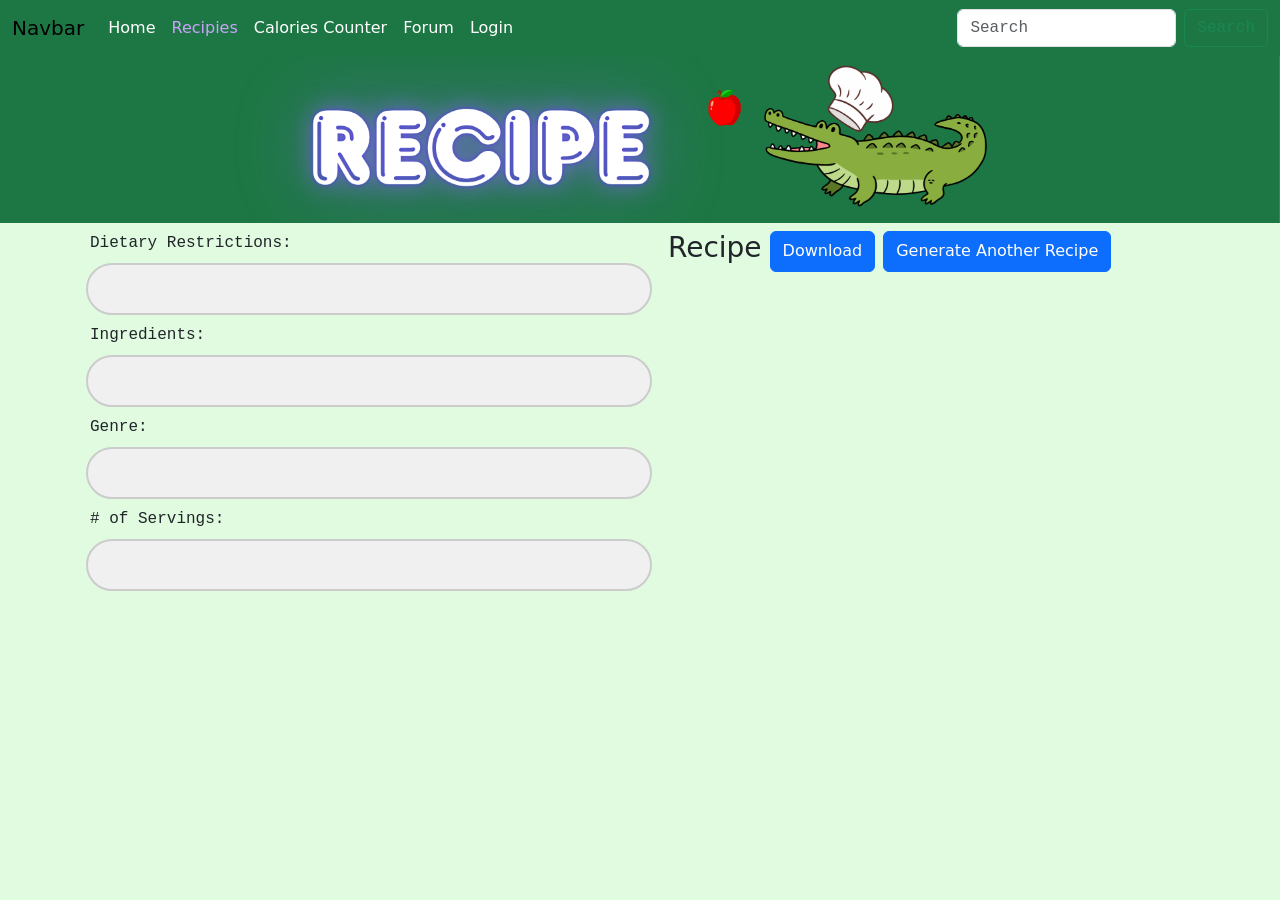
==== html/forum.html @ e3415eb6 "Added styling" ====
<!DOCTYPE html>
<html lang="en">
  <head>
    <meta charset="UTF-8" />
    <meta name="viewport" content="width=device-width, initial-scale=1.0" />
    <link
      href="https://cdn.jsdelivr.net/npm/bootstrap@5.3.8/dist/css/bootstrap.min.css"
      rel="stylesheet"
      integrity="sha384-sRIl4kxILFvY47J16cr9ZwB07vP4J8+LH7qKQnuqkuIAvNWLzeN8tE5YBujZqJLB"
      crossorigin="anonymous"
    />
    <link rel="stylesheet" href="index.css" />
  </head>
  <body>
    <nav class="navbar navbar-expand-lg bg-body-primary">
      <div class="container-fluid">
        <a class="navbar-brand" href="#">Navbar</a>
        <button
          class="navbar-toggler"
          type="button"
          data-bs-toggle="collapse"
          data-bs-target="#navbarSupportedContent"
          aria-controls="navbarSupportedContent"
          aria-expanded="false"
          aria-label="Toggle navigation"
        >
          <span class="navbar-toggler-icon"></span>
        </button>
        <div class="collapse navbar-collapse" id="navbarSupportedContent">
          <ul class="navbar-nav me-auto mb-2 mb-lg-0">
            <li class="nav-item">
              <a class="nav-link" href="index.html">Home</a>
            </li>
            <li class="nav-item">
              <a class="nav-link active" aria-current="page" href="#"
                >Recipies</a
              >
            </li>
            <li class="nav-item">
              <a class="nav-link" href="workout.html">Calories Counter</a>
            </li>
            <li class="nav-item">
              <a class="nav-link" href="#">Forum</a>
            </li>
            <li class="nav-item">
              <a class="nav-link" href="#">Login</a>
            </li>
            <!--
            <li class="nav-item dropdown">
              <a
                class="nav-link dropdown-toggle"
                href="#"
                role="button"
                data-bs-toggle="dropdown"
                aria-expanded="false"
              >
                Dropdown
              </a>
              <ul class="dropdown-menu">
                <li><a class="dropdown-item" href="#">Action</a></li>
                <li><a class="dropdown-item" href="#">Another action</a></li>
                <li><hr class="dropdown-divider" /></li>
                <li>
                  <a class="dropdown-item" href="#">Something else here</a>
                </li>
              </ul>
            </li>
            <li class="nav-item">
              <a class="nav-link disabled" aria-disabled="true">Disabled</a>
            </li>
        -->
          </ul>
          <form class="d-flex" role="search">
            <input
              class="form-control me-2"
              type="search"
              placeholder="Search"
              aria-label="Search"
            />
            <button class="btn btn-outline-success" type="submit">
              Search
            </button>
          </form>
        </div>
      </div>
    </nav>
    <div class="container-fluid w-100 bg-primary p-0">
      <img src="recipe.png" alt="Banner" class="img-fluid" />
    </div>

    <h1>Recipies</h1>

    <div class="container d-flex flex-row">
      <form action="" class="w-50 m-2">
        <div class="row g-2">
          <label for="restric">Dietary Restrictions: </label>
          <input type="text" name="restric" />
          <label for="fridge">Ingredients: </label>
          <input type="text" name="fridge" />
          <label for="genre">Genre: </label>
          <input type="text" name="genre" />
          <label for="servigns"># of Servings: </label>
          <input type="number" name="servings" min="0" />
        </div>
      </form>
      <div class="m-2">
        <div class="d-flex flex-row">
          <h3 class="mx-1">Recipe</h3>
          <button class="mx-1 btn btn-primary">Download</button>
          <button class="mx-1 btn btn-primary">Generate Another Recipe</button>
        </div>
        <div class="recipe-result"></div>
      </div>
    </div>

    <script
      src="https://cdn.jsdelivr.net/npm/bootstrap@5.3.8/dist/js/bootstrap.bundle.min.js"
      integrity="sha384-FKyoEForCGlyvwx9Hj09JcYn3nv7wiPVlz7YYwJrWVcXK/BmnVDxM+D2scQbITxI"
      crossorigin="anonymous"
    ></script>
  </body>
</html>
---- html/index.css ----
h1 {
    color: blue;
    display: none;
}

nav {
    background-color: #1d7744;
    
}
.nav-link {
    color:white;
}
.nav-link:hover {
    color: lightgreen;
}
.nav-link.active {
    color: rgb(202, 163, 248) !important;
}
body {
    background-color: rgb(224, 251, 224);
  }

h2 {
    font-family: Courier, monospace;
  }
  
form {
    font-family: Courier, monospace;
  }
  input {
    padding: 12px 18px;
    border: 2px solid #ccc;
    border-radius: 50px;
    background: #f0f0f0;
    font-size: 16px;
    transition: 0.25s;
  }
  
  input:focus {
    background: white;
    box-shadow: 0 0 8px rgba(0,0,0,0.1);
  }
  select {
    appearance: none;
    -webkit-appearance: none;
    -moz-appearance: none;
  
    padding: 12px 16px;
    font-size: 16px;
    border: 2px solid #ccc;
    border-radius: 12px;
    background: white url("data:image/svg+xml;utf8,<svg fill='gray' height='16' width='16' xmlns='http://www.w3.org/2000/svg'><path d='M4 6l4 4 4-4z'/></svg>") no-repeat right 12px center;
    background-size: 14px;
    cursor: pointer;
    transition: 0.25s;
  }
  
  select:focus {
    border-color: #4A90E2;
  }
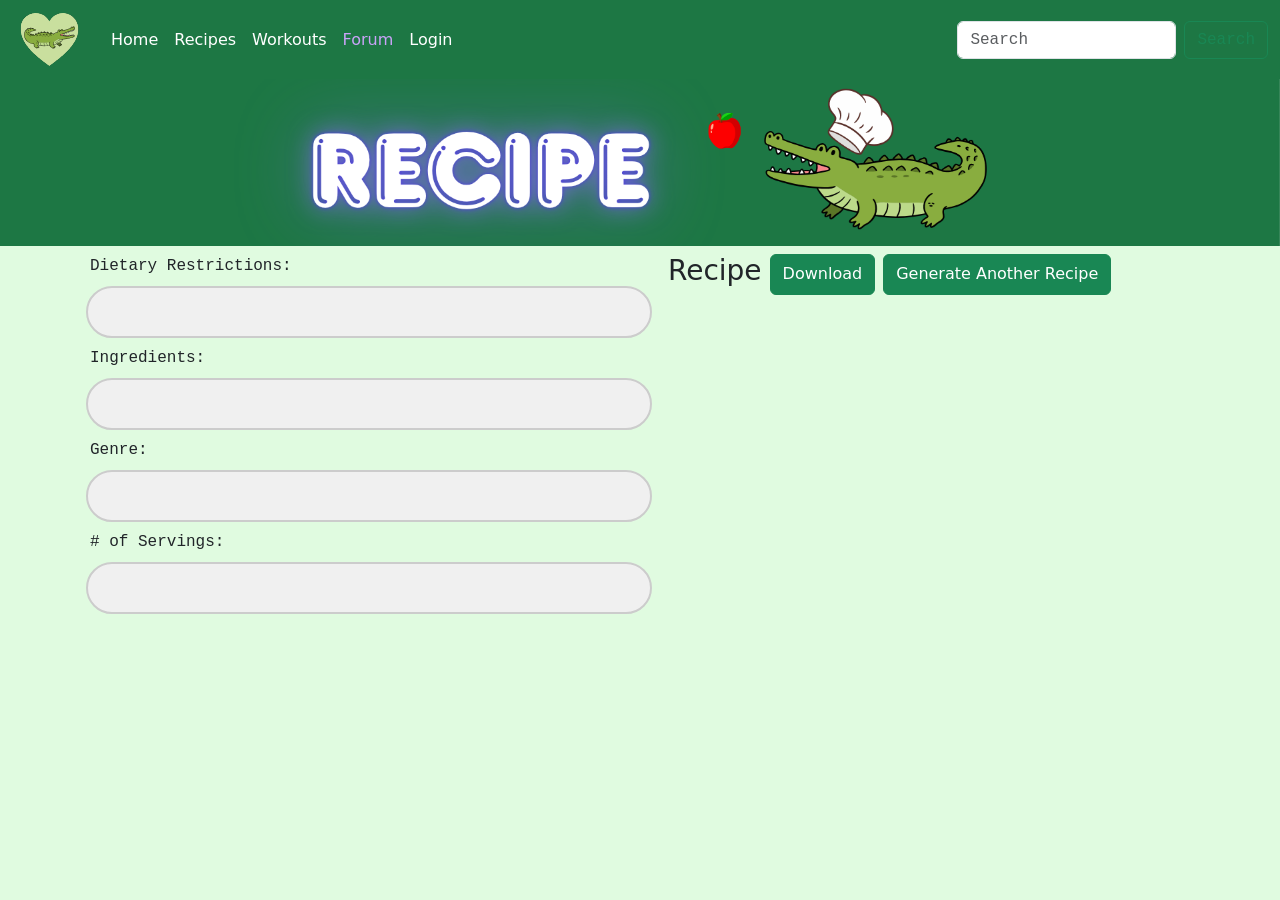
==== commit 1e11f580: "added more banners" ====
--- a/html/forum.html
+++ b/html/forum.html
@@ -14,7 +14,8 @@
   <body>
     <nav class="navbar navbar-expand-lg bg-body-primary">
       <div class="container-fluid">
-        <a class="navbar-brand" href="#">Navbar</a>
+        <a class="navbar-brand" href="#"><img src="assets/logo.png" alt="Logo of Diet Buddy"
+          /></a>
         <button
           class="navbar-toggler"
           type="button"
@@ -32,15 +33,14 @@
               <a class="nav-link" href="index.html">Home</a>
             </li>
             <li class="nav-item">
-              <a class="nav-link active" aria-current="page" href="#"
-                >Recipies</a
-              >
+              <a class="nav-link" href="recipies.html">Recipes</a>
+          
             </li>
             <li class="nav-item">
-              <a class="nav-link" href="workout.html">Calories Counter</a>
+              <a class="nav-link" href="workout.html">Workouts</a>
             </li>
             <li class="nav-item">
-              <a class="nav-link" href="#">Forum</a>
+              <a class="nav-link active" aria-current="page" href="#">Forum</a>
             </li>
             <li class="nav-item">
               <a class="nav-link" href="#">Login</a>
@@ -85,10 +85,10 @@
       </div>
     </nav>
     <div class="container-fluid w-100 bg-primary p-0">
-      <img src="recipe.png" alt="Banner" class="img-fluid" />
+      <img src="assets/recipe.png" alt="Banner" class="img-fluid" />
     </div>
 
-    <h1>Recipies</h1>
+    <h1>Forum</h1>
 
     <div class="container d-flex flex-row">
       <form action="" class="w-50 m-2">
@@ -106,8 +106,8 @@
       <div class="m-2">
         <div class="d-flex flex-row">
           <h3 class="mx-1">Recipe</h3>
-          <button class="mx-1 btn btn-primary">Download</button>
-          <button class="mx-1 btn btn-primary">Generate Another Recipe</button>
+          <button class="mx-1 btn btn-success">Download</button>
+          <button class="mx-1 btn btn-success">Generate Another Recipe</button>
         </div>
         <div class="recipe-result"></div>
       </div>
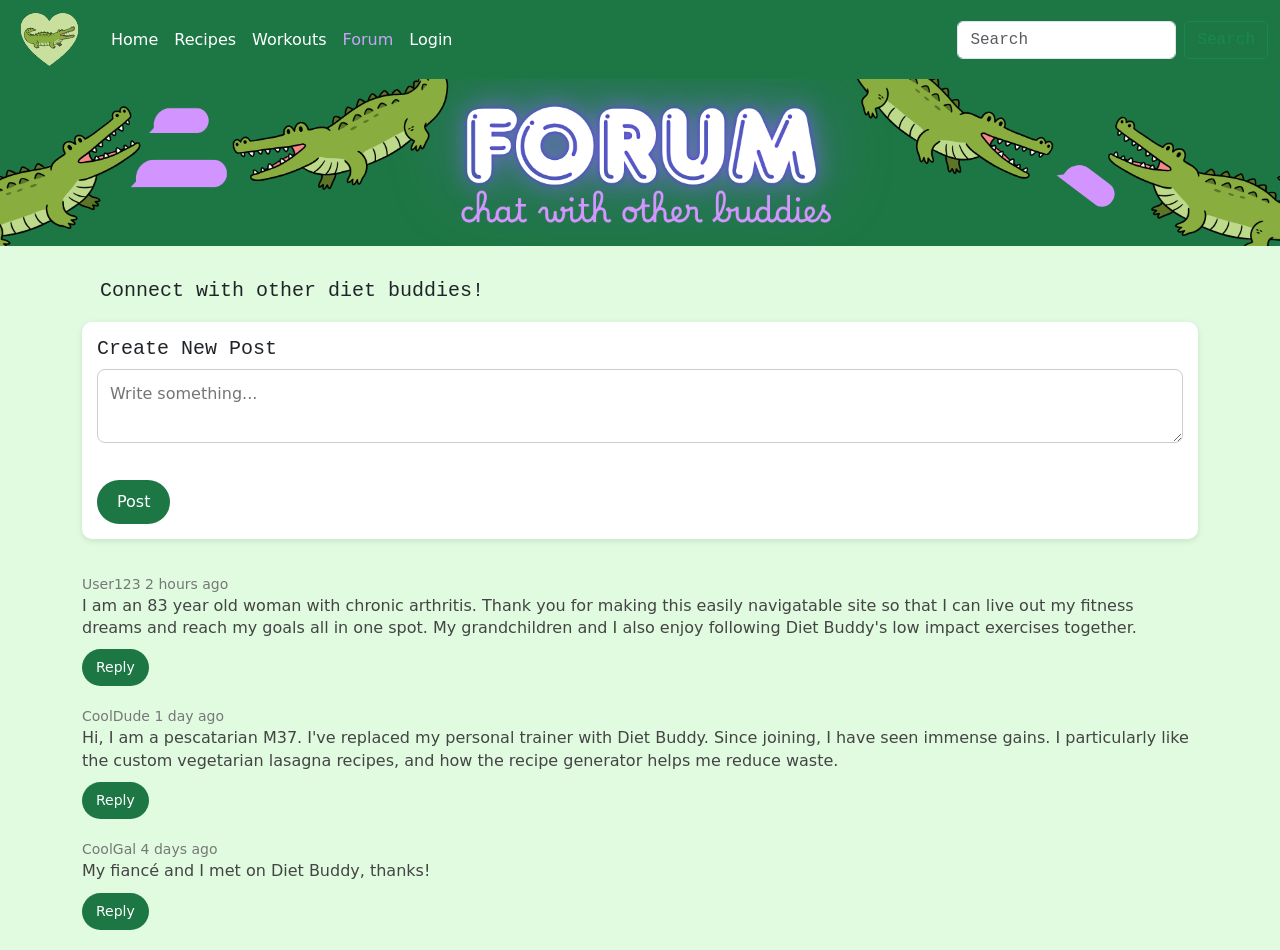
==== commit 8fc988ac: "updated stuff and made forum" ====
--- a/html/forum.html
+++ b/html/forum.html
@@ -43,7 +43,7 @@
               <a class="nav-link active" aria-current="page" href="#">Forum</a>
             </li>
             <li class="nav-item">
-              <a class="nav-link" href="#">Login</a>
+              <a class="nav-link" href="login.html">Login</a>
             </li>
             <!--
             <li class="nav-item dropdown">
@@ -85,33 +85,50 @@
       </div>
     </nav>
     <div class="container-fluid w-100 bg-primary p-0">
-      <img src="assets/recipe.png" alt="Banner" class="img-fluid" />
+      <img src="assets/forum.png" alt="Forum: Chat with other buddies" class="img-fluid" />
     </div>
 
     <h1>Forum</h1>
+    
+    <p>Connect with other diet buddies!</p>
 
-    <div class="container d-flex flex-row">
-      <form action="" class="w-50 m-2">
-        <div class="row g-2">
-          <label for="restric">Dietary Restrictions: </label>
-          <input type="text" name="restric" />
-          <label for="fridge">Ingredients: </label>
-          <input type="text" name="fridge" />
-          <label for="genre">Genre: </label>
-          <input type="text" name="genre" />
-          <label for="servigns"># of Servings: </label>
-          <input type="number" name="servings" min="0" />
+    
+    <div class="container">
+      <div class="new-post">
+      <h4>Create New Post</h4>
+      <textarea placeholder="Write something..."></textarea>
+      <button class="submit-btn">Post</button>
+      </div>
+      
+      
+      <div class="post-box">
+      <div class="post-header">
+      <span class="username">User123</span>
+      <span class="time">2 hours ago</span>
+      </div>
+      <div class="post-content">I am an 83 year old woman with chronic arthritis. Thank you for making this easily navigatable site so that I can live out my fitness dreams and reach my goals all in one spot. My grandchildren and I also enjoy following Diet Buddy's low impact exercises together. </div>
+      <button class="reply-btn">Reply</button>
+      </div>
+      
+      
+      <div class="post-box">
+      <div class="post-header">
+      <span class="username">CoolDude</span>
+      <span class="time">1 day ago</span>
+      </div>
+      <div class="post-content">Hi, I am a pescatarian M37. I've replaced my personal trainer with Diet Buddy. Since joining, I have seen immense gains. I particularly like the custom vegetarian lasagna recipes, and how the recipe generator helps me reduce waste. </div>
+      <button class="reply-btn">Reply</button>
+      </div>
+      <div class="post-box">
+        <div class="post-header">
+        <span class="username">CoolGal</span>
+        <span class="time">4 days ago</span>
         </div>
-      </form>
-      <div class="m-2">
-        <div class="d-flex flex-row">
-          <h3 class="mx-1">Recipe</h3>
-          <button class="mx-1 btn btn-success">Download</button>
-          <button class="mx-1 btn btn-success">Generate Another Recipe</button>
+        <div class="post-content"> My fiancé and I met on Diet Buddy, thanks!</div>
+        <button class="reply-btn">Reply</button>
         </div>
-        <div class="recipe-result"></div>
       </div>
-    </div>
+      
 
     <script
       src="https://cdn.jsdelivr.net/npm/bootstrap@5.3.8/dist/js/bootstrap.bundle.min.js"
--- a/html/index.css
+++ b/html/index.css
@@ -60,4 +60,82 @@
   select:focus {
     border-color: #4A90E2;
   }
-  +  .post-box {
+    color: #777;
+    font-size: 14px;
+    }
+    
+    
+    .post-content {
+    font-size: 16px;
+    line-height: 1.4;
+    color: #444;
+    margin-bottom: 10px;
+    }
+    
+    
+    .reply-btn {
+    background: #1d7744;
+    color: white;
+    border: none;
+    padding: 8px 14px;
+    border-radius: 20px;
+    cursor: pointer;
+    font-size: 14px;
+    transition: 0.2s;
+    margin-bottom: 20px;
+    }
+    
+    
+    .reply-btn:hover {
+    background: lightgreen;
+    }
+    
+    
+    .new-post {
+    background: white;
+    padding: 15px;
+    border-radius: 10px;
+    box-shadow: 0 2px 6px rgba(0,0,0,0.1);
+    margin-bottom: 35px;
+    }
+    
+    
+    textarea {
+    width: 100%;
+    padding: 12px;
+    border-radius: 8px;
+    border: 1px solid #ccc;
+    font-size: 16px;
+    resize: vertical;
+    margin-bottom: 30px;
+    }
+    
+    
+    .submit-btn {
+    background: #1d7744;
+    color: white;
+    border: none;
+    padding: 10px 20px;
+    border-radius: 25px;
+    cursor: pointer;
+    font-size: 16px;
+    transition: 0.2s;
+    }
+    
+    
+    .submit-btn:hover {
+    background: #57a94b;
+    }
+
+    p {
+        margin-top: 30px;
+        padding-left: 100px;
+        font-family: Courier, monospace;
+        font-size: 20px;
+      }
+
+    h4{
+        font-family: Courier, monospace;
+        font-size: 20px;
+    }
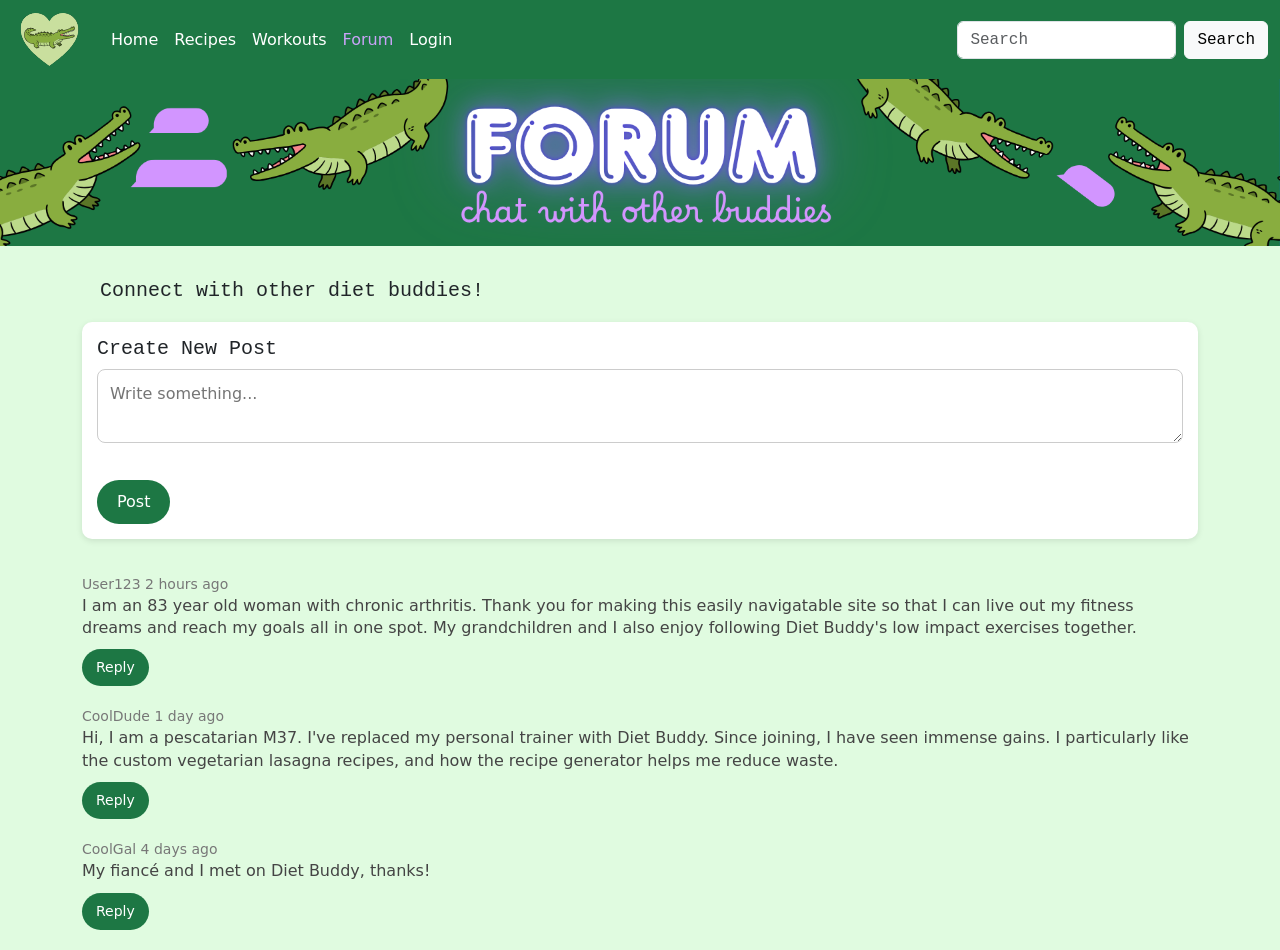
==== commit 0270ae50: "Added accessibility features" ====
--- a/html/forum.html
+++ b/html/forum.html
@@ -1,6 +1,7 @@
 <!DOCTYPE html>
 <html lang="en">
   <head>
+    <title>Diet Buddy - Forum</title>
     <meta charset="UTF-8" />
     <meta name="viewport" content="width=device-width, initial-scale=1.0" />
     <link
@@ -14,8 +15,9 @@
   <body>
     <nav class="navbar navbar-expand-lg bg-body-primary">
       <div class="container-fluid">
-        <a class="navbar-brand" href="#"><img src="assets/logo.png" alt="Logo of Diet Buddy"
-          /></a>
+        <a class="navbar-brand" href="#"
+          ><img src="assets/logo.png" alt="Logo of Diet Buddy"
+        /></a>
         <button
           class="navbar-toggler"
           type="button"
@@ -34,7 +36,6 @@
             </li>
             <li class="nav-item">
               <a class="nav-link" href="recipies.html">Recipes</a>
-          
             </li>
             <li class="nav-item">
               <a class="nav-link" href="workout.html">Workouts</a>
@@ -45,30 +46,6 @@
             <li class="nav-item">
               <a class="nav-link" href="login.html">Login</a>
             </li>
-            <!--
-            <li class="nav-item dropdown">
-              <a
-                class="nav-link dropdown-toggle"
-                href="#"
-                role="button"
-                data-bs-toggle="dropdown"
-                aria-expanded="false"
-              >
-                Dropdown
-              </a>
-              <ul class="dropdown-menu">
-                <li><a class="dropdown-item" href="#">Action</a></li>
-                <li><a class="dropdown-item" href="#">Another action</a></li>
-                <li><hr class="dropdown-divider" /></li>
-                <li>
-                  <a class="dropdown-item" href="#">Something else here</a>
-                </li>
-              </ul>
-            </li>
-            <li class="nav-item">
-              <a class="nav-link disabled" aria-disabled="true">Disabled</a>
-            </li>
-        -->
           </ul>
           <form class="d-flex" role="search">
             <input
@@ -77,59 +54,70 @@
               placeholder="Search"
               aria-label="Search"
             />
-            <button class="btn btn-outline-success" type="submit">
-              Search
-            </button>
+            <button class="btn btn-light" type="submit">Search</button>
           </form>
         </div>
       </div>
     </nav>
     <div class="container-fluid w-100 bg-primary p-0">
-      <img src="assets/forum.png" alt="Forum: Chat with other buddies" class="img-fluid" />
+      <img
+        src="assets/forum.png"
+        alt="Forum: Chat with other buddies"
+        class="img-fluid"
+      />
     </div>
+    <main>
+      <h1>Forum</h1>
 
-    <h1>Forum</h1>
-    
-    <p>Connect with other diet buddies!</p>
+      <p>Connect with other diet buddies!</p>
 
-    
-    <div class="container">
-      <div class="new-post">
-      <h4>Create New Post</h4>
-      <textarea placeholder="Write something..."></textarea>
-      <button class="submit-btn">Post</button>
-      </div>
-      
-      
-      <div class="post-box">
-      <div class="post-header">
-      <span class="username">User123</span>
-      <span class="time">2 hours ago</span>
-      </div>
-      <div class="post-content">I am an 83 year old woman with chronic arthritis. Thank you for making this easily navigatable site so that I can live out my fitness dreams and reach my goals all in one spot. My grandchildren and I also enjoy following Diet Buddy's low impact exercises together. </div>
-      <button class="reply-btn">Reply</button>
-      </div>
-      
-      
-      <div class="post-box">
-      <div class="post-header">
-      <span class="username">CoolDude</span>
-      <span class="time">1 day ago</span>
-      </div>
-      <div class="post-content">Hi, I am a pescatarian M37. I've replaced my personal trainer with Diet Buddy. Since joining, I have seen immense gains. I particularly like the custom vegetarian lasagna recipes, and how the recipe generator helps me reduce waste. </div>
-      <button class="reply-btn">Reply</button>
-      </div>
-      <div class="post-box">
-        <div class="post-header">
-        <span class="username">CoolGal</span>
-        <span class="time">4 days ago</span>
+      <div class="container">
+        <div class="new-post">
+          <h4>Create New Post</h4>
+          <textarea placeholder="Write something..."></textarea>
+          <button class="submit-btn">Post</button>
         </div>
-        <div class="post-content"> My fiancé and I met on Diet Buddy, thanks!</div>
-        <button class="reply-btn">Reply</button>
+
+        <div class="post-box">
+          <div class="post-header">
+            <span class="username">User123</span>
+            <span class="time">2 hours ago</span>
+          </div>
+          <div class="post-content">
+            I am an 83 year old woman with chronic arthritis. Thank you for
+            making this easily navigatable site so that I can live out my
+            fitness dreams and reach my goals all in one spot. My grandchildren
+            and I also enjoy following Diet Buddy's low impact exercises
+            together.
+          </div>
+          <button class="reply-btn">Reply</button>
+        </div>
+
+        <div class="post-box">
+          <div class="post-header">
+            <span class="username">CoolDude</span>
+            <span class="time">1 day ago</span>
+          </div>
+          <div class="post-content">
+            Hi, I am a pescatarian M37. I've replaced my personal trainer with
+            Diet Buddy. Since joining, I have seen immense gains. I particularly
+            like the custom vegetarian lasagna recipes, and how the recipe
+            generator helps me reduce waste.
+          </div>
+          <button class="reply-btn">Reply</button>
+        </div>
+        <div class="post-box">
+          <div class="post-header">
+            <span class="username">CoolGal</span>
+            <span class="time">4 days ago</span>
+          </div>
+          <div class="post-content">
+            My fiancé and I met on Diet Buddy, thanks!
+          </div>
+          <button class="reply-btn">Reply</button>
         </div>
       </div>
-      
-
+    </main>
     <script
       src="https://cdn.jsdelivr.net/npm/bootstrap@5.3.8/dist/js/bootstrap.bundle.min.js"
       integrity="sha384-FKyoEForCGlyvwx9Hj09JcYn3nv7wiPVlz7YYwJrWVcXK/BmnVDxM+D2scQbITxI"
--- a/html/index.css
+++ b/html/index.css
@@ -138,4 +138,14 @@
     h4{
         font-family: Courier, monospace;
         font-size: 20px;
-    }+    }
+
+  #foodChart {
+    width: 300px !important;
+    height: 300px !important;
+  }
+
+  #calChart {
+    width: 300px !important;
+    height: 300px !important;
+  }
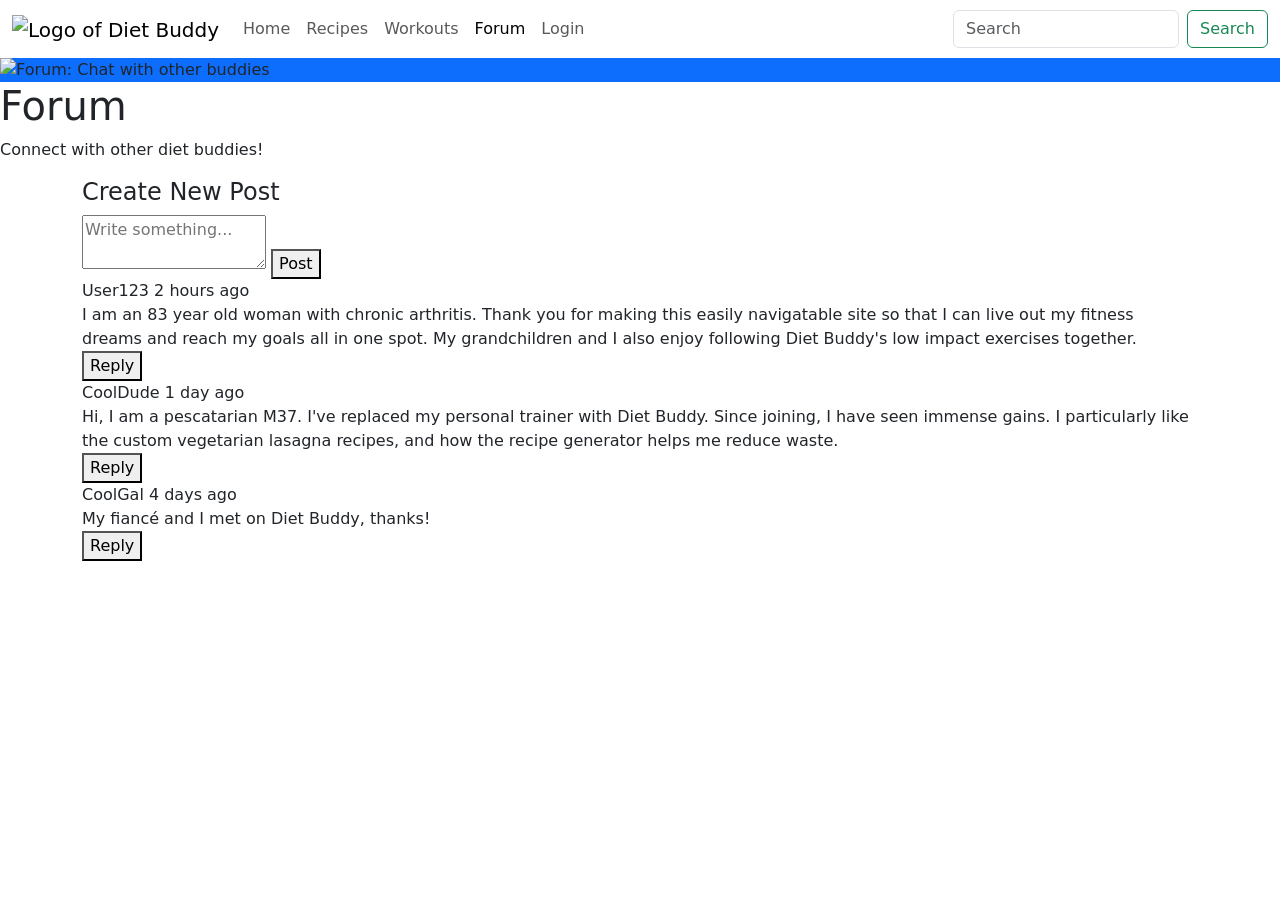
==== commit f20a65fe: "integration" ====
--- a/html/forum.html
+++ b/html/forum.html
@@ -1,7 +1,6 @@
 <!DOCTYPE html>
 <html lang="en">
   <head>
-    <title>Diet Buddy - Forum</title>
     <meta charset="UTF-8" />
     <meta name="viewport" content="width=device-width, initial-scale=1.0" />
     <link
@@ -10,14 +9,13 @@
       integrity="sha384-sRIl4kxILFvY47J16cr9ZwB07vP4J8+LH7qKQnuqkuIAvNWLzeN8tE5YBujZqJLB"
       crossorigin="anonymous"
     />
-    <link rel="stylesheet" href="index.css" />
+    <link rel="stylesheet" href="/static/index.css" />
   </head>
   <body>
     <nav class="navbar navbar-expand-lg bg-body-primary">
       <div class="container-fluid">
-        <a class="navbar-brand" href="#"
-          ><img src="assets/logo.png" alt="Logo of Diet Buddy"
-        /></a>
+        <a class="navbar-brand" href="#"><img src="/static/assets/logo.png" alt="Logo of Diet Buddy"
+          /></a>
         <button
           class="navbar-toggler"
           type="button"
@@ -32,20 +30,45 @@
         <div class="collapse navbar-collapse" id="navbarSupportedContent">
           <ul class="navbar-nav me-auto mb-2 mb-lg-0">
             <li class="nav-item">
-              <a class="nav-link" href="index.html">Home</a>
+              <a class="nav-link" href="/index">Home</a>
             </li>
             <li class="nav-item">
-              <a class="nav-link" href="recipies.html">Recipes</a>
+              <a class="nav-link" href="/recipies">Recipes</a>
+          
             </li>
             <li class="nav-item">
-              <a class="nav-link" href="workout.html">Workouts</a>
+              <a class="nav-link" href="/workout">Workouts</a>
             </li>
             <li class="nav-item">
               <a class="nav-link active" aria-current="page" href="#">Forum</a>
             </li>
             <li class="nav-item">
-              <a class="nav-link" href="login.html">Login</a>
+              <a class="nav-link" href="/login">Login</a>
             </li>
+            <!--
+            <li class="nav-item dropdown">
+              <a
+                class="nav-link dropdown-toggle"
+                href="#"
+                role="button"
+                data-bs-toggle="dropdown"
+                aria-expanded="false"
+              >
+                Dropdown
+              </a>
+              <ul class="dropdown-menu">
+                <li><a class="dropdown-item" href="#">Action</a></li>
+                <li><a class="dropdown-item" href="#">Another action</a></li>
+                <li><hr class="dropdown-divider" /></li>
+                <li>
+                  <a class="dropdown-item" href="#">Something else here</a>
+                </li>
+              </ul>
+            </li>
+            <li class="nav-item">
+              <a class="nav-link disabled" aria-disabled="true">Disabled</a>
+            </li>
+        -->
           </ul>
           <form class="d-flex" role="search">
             <input
@@ -54,74 +77,63 @@
               placeholder="Search"
               aria-label="Search"
             />
-            <button class="btn btn-light" type="submit">Search</button>
+            <button class="btn btn-outline-success" type="submit">
+              Search
+            </button>
           </form>
         </div>
       </div>
     </nav>
     <div class="container-fluid w-100 bg-primary p-0">
-      <img
-        src="assets/forum.png"
-        alt="Forum: Chat with other buddies"
-        class="img-fluid"
-      />
+      <img src="/static/assets/forum.png" alt="Forum: Chat with other buddies" class="img-fluid" />
     </div>
-    <main>
-      <h1>Forum</h1>
 
-      <p>Connect with other diet buddies!</p>
+    <h1>Forum</h1>
+    
+    <p>Connect with other diet buddies!</p>
 
-      <div class="container">
-        <div class="new-post">
-          <h4>Create New Post</h4>
-          <textarea placeholder="Write something..."></textarea>
-          <button class="submit-btn">Post</button>
+    
+    <div class="container">
+      <div class="new-post">
+      <h4>Create New Post</h4>
+      <textarea placeholder="Write something..."></textarea>
+      <button class="submit-btn">Post</button>
+      </div>
+      
+      
+      <div class="post-box">
+      <div class="post-header">
+      <span class="username">User123</span>
+      <span class="time">2 hours ago</span>
+      </div>
+      <div class="post-content">I am an 83 year old woman with chronic arthritis. Thank you for making this easily navigatable site so that I can live out my fitness dreams and reach my goals all in one spot. My grandchildren and I also enjoy following Diet Buddy's low impact exercises together. </div>
+      <button class="reply-btn">Reply</button>
+      </div>
+      
+      
+      <div class="post-box">
+      <div class="post-header">
+      <span class="username">CoolDude</span>
+      <span class="time">1 day ago</span>
+      </div>
+      <div class="post-content">Hi, I am a pescatarian M37. I've replaced my personal trainer with Diet Buddy. Since joining, I have seen immense gains. I particularly like the custom vegetarian lasagna recipes, and how the recipe generator helps me reduce waste. </div>
+      <button class="reply-btn">Reply</button>
+      </div>
+      <div class="post-box">
+        <div class="post-header">
+        <span class="username">CoolGal</span>
+        <span class="time">4 days ago</span>
         </div>
-
-        <div class="post-box">
-          <div class="post-header">
-            <span class="username">User123</span>
-            <span class="time">2 hours ago</span>
-          </div>
-          <div class="post-content">
-            I am an 83 year old woman with chronic arthritis. Thank you for
-            making this easily navigatable site so that I can live out my
-            fitness dreams and reach my goals all in one spot. My grandchildren
-            and I also enjoy following Diet Buddy's low impact exercises
-            together.
-          </div>
-          <button class="reply-btn">Reply</button>
-        </div>
-
-        <div class="post-box">
-          <div class="post-header">
-            <span class="username">CoolDude</span>
-            <span class="time">1 day ago</span>
-          </div>
-          <div class="post-content">
-            Hi, I am a pescatarian M37. I've replaced my personal trainer with
-            Diet Buddy. Since joining, I have seen immense gains. I particularly
-            like the custom vegetarian lasagna recipes, and how the recipe
-            generator helps me reduce waste.
-          </div>
-          <button class="reply-btn">Reply</button>
-        </div>
-        <div class="post-box">
-          <div class="post-header">
-            <span class="username">CoolGal</span>
-            <span class="time">4 days ago</span>
-          </div>
-          <div class="post-content">
-            My fiancé and I met on Diet Buddy, thanks!
-          </div>
-          <button class="reply-btn">Reply</button>
+        <div class="post-content"> My fiancé and I met on Diet Buddy, thanks!</div>
+        <button class="reply-btn">Reply</button>
         </div>
       </div>
-    </main>
+      
+
     <script
       src="https://cdn.jsdelivr.net/npm/bootstrap@5.3.8/dist/js/bootstrap.bundle.min.js"
       integrity="sha384-FKyoEForCGlyvwx9Hj09JcYn3nv7wiPVlz7YYwJrWVcXK/BmnVDxM+D2scQbITxI"
       crossorigin="anonymous"
     ></script>
   </body>
-</html>
+</html>
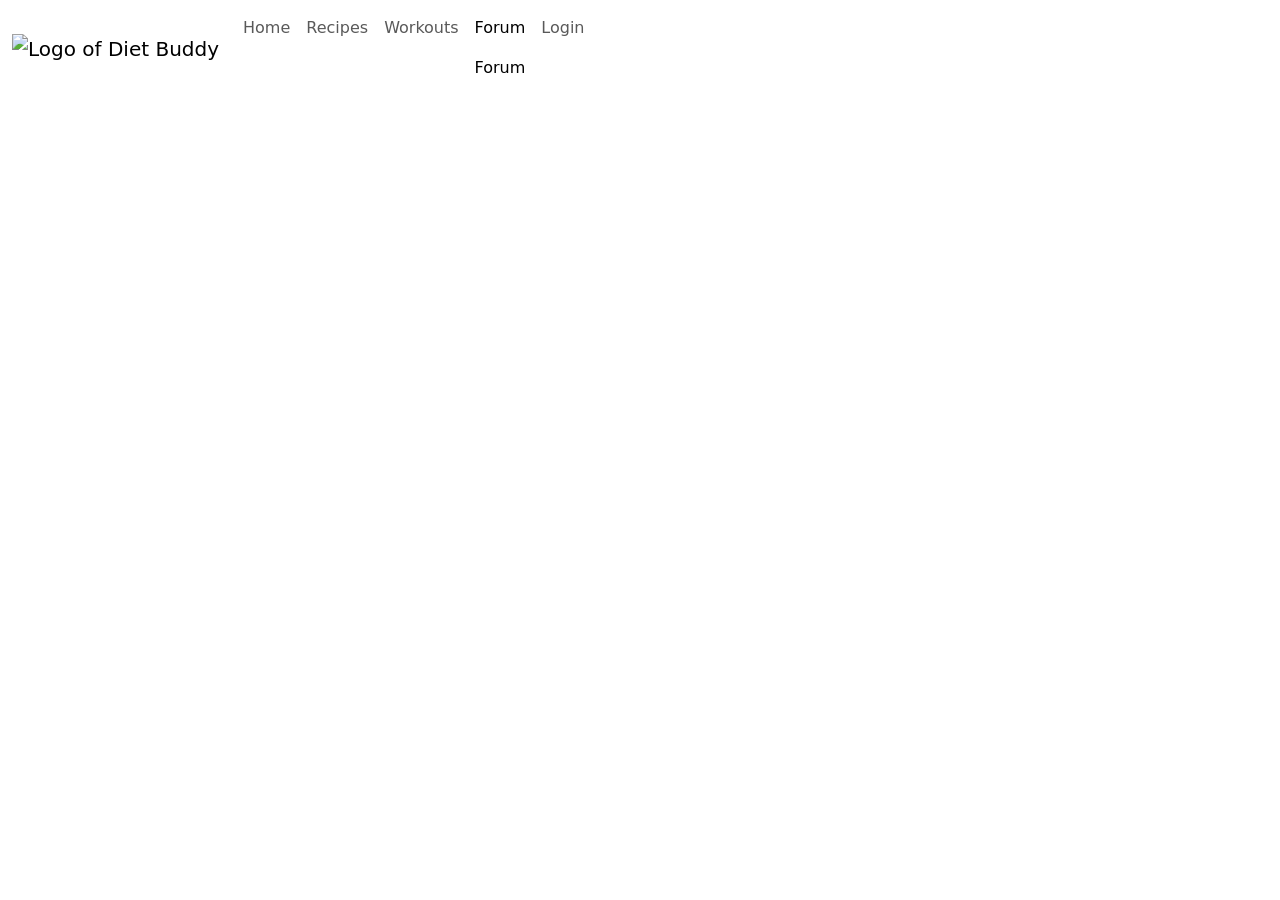
==== commit 1695f571: "Merge newest version" ====
--- a/html/forum.html
+++ b/html/forum.html
@@ -1,6 +1,7 @@
 <!DOCTYPE html>
 <html lang="en">
   <head>
+    <title>Diet Buddy - Forum</title>
     <meta charset="UTF-8" />
     <meta name="viewport" content="width=device-width, initial-scale=1.0" />
     <link
@@ -41,6 +42,7 @@
             </li>
             <li class="nav-item">
               <a class="nav-link active" aria-current="page" href="#">Forum</a>
+              <a class="nav-link active" aria-current="page" href="#">Forum</a>
             </li>
             <li class="nav-item">
               <a class="nav-link" href="/login">Login</a>
@@ -68,7 +70,6 @@
             <li class="nav-item">
               <a class="nav-link disabled" aria-disabled="true">Disabled</a>
             </li>
-        -->
           </ul>
           <form class="d-flex" role="search">
             <input
@@ -77,9 +78,7 @@
               placeholder="Search"
               aria-label="Search"
             />
-            <button class="btn btn-outline-success" type="submit">
-              Search
-            </button>
+            <button class="btn btn-light" type="submit">Search</button>
           </form>
         </div>
       </div>
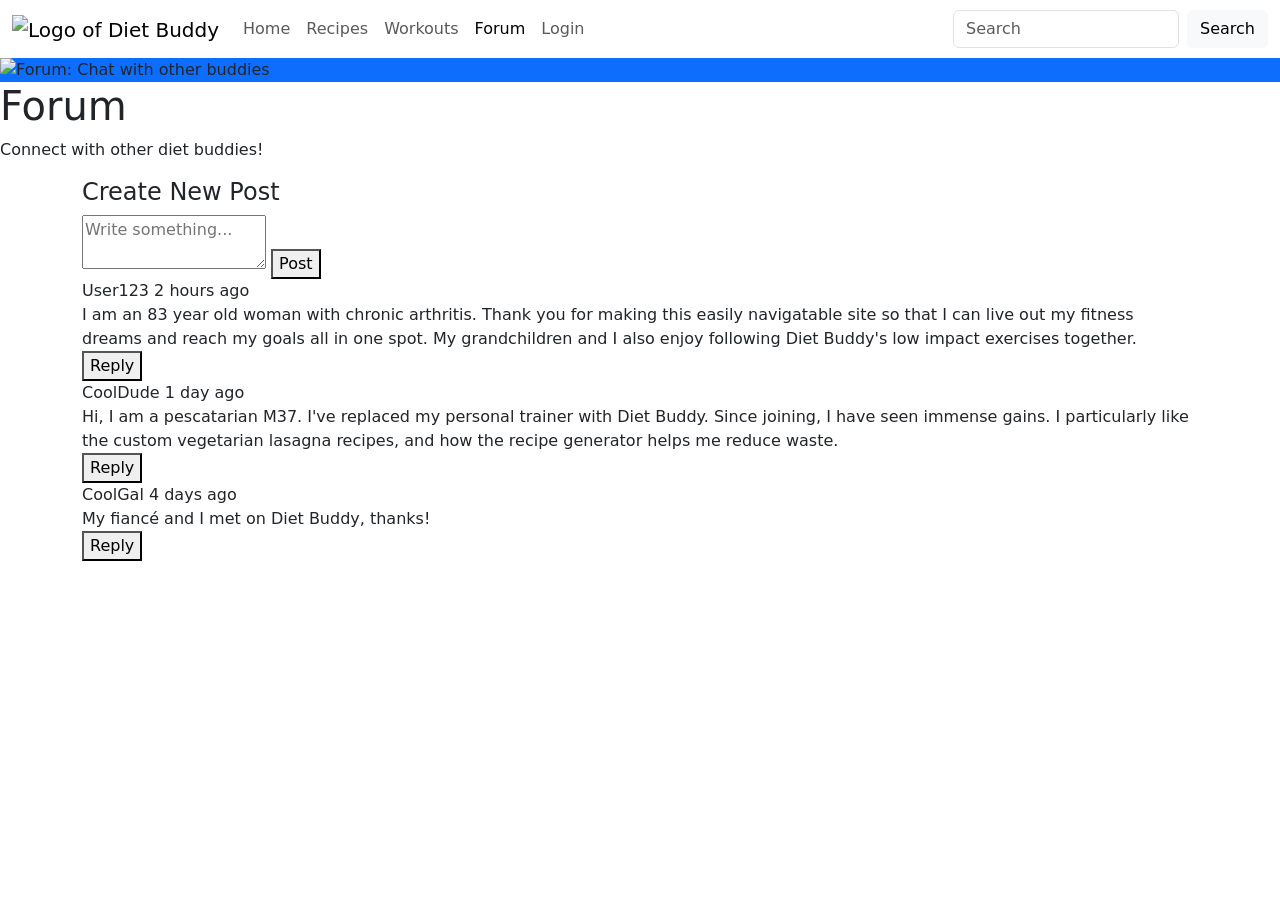
==== commit ec43ef8a: "fixed broken forum and some accessibility" ====
--- a/html/forum.html
+++ b/html/forum.html
@@ -42,7 +42,6 @@
             </li>
             <li class="nav-item">
               <a class="nav-link active" aria-current="page" href="#">Forum</a>
-              <a class="nav-link active" aria-current="page" href="#">Forum</a>
             </li>
             <li class="nav-item">
               <a class="nav-link" href="/login">Login</a>
@@ -69,7 +68,7 @@
             </li>
             <li class="nav-item">
               <a class="nav-link disabled" aria-disabled="true">Disabled</a>
-            </li>
+            </li>-->
           </ul>
           <form class="d-flex" role="search">
             <input
